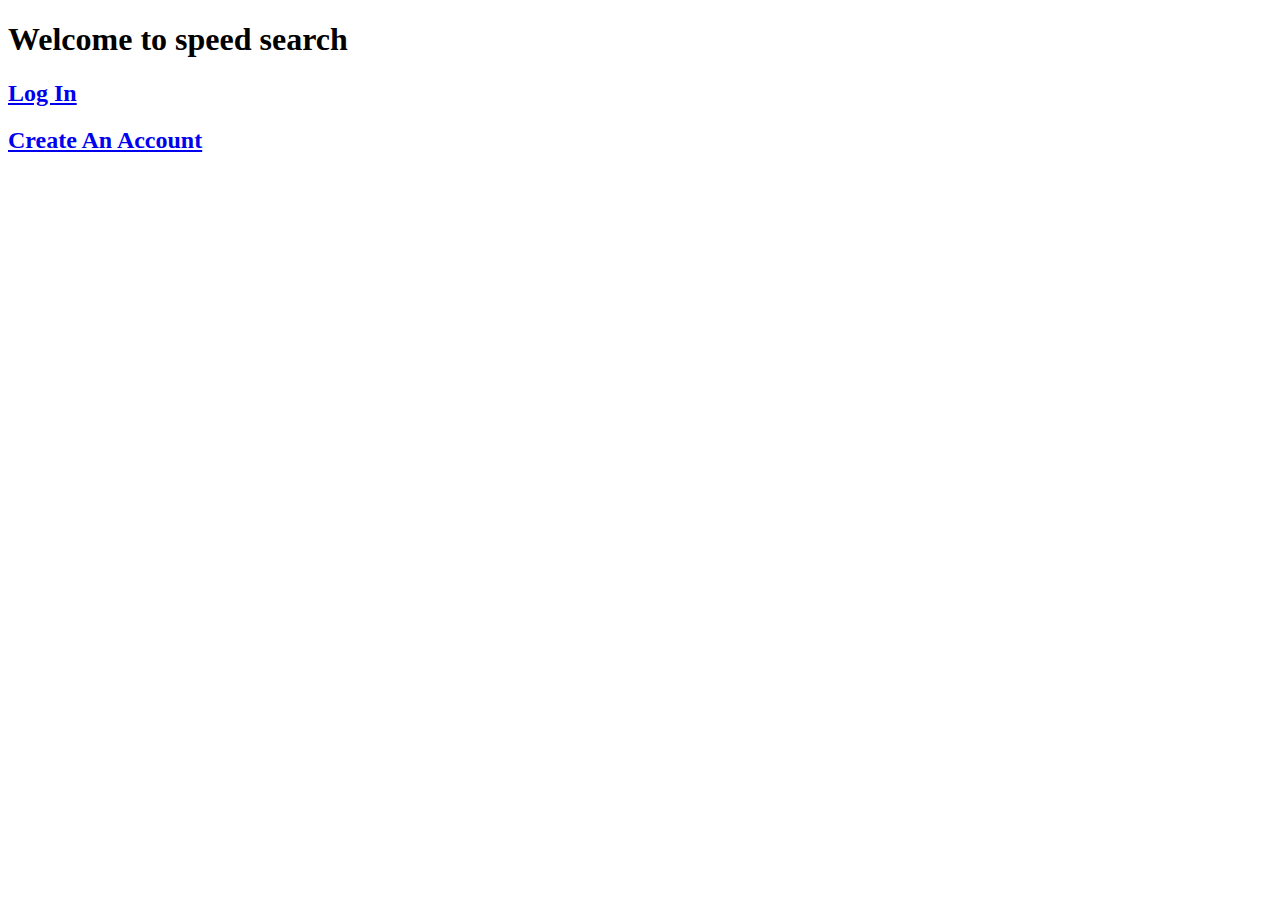
==== templates/index.html @ 9652a114 "created basic user login functionality" ====
<!DOCTYPE html>
<html lang="en">
<head>
    <meta charset="UTF-8">
    <title>Speed Search</title>
</head>
<body>
    <h1>Welcome to speed search</h1>
    <a href="/LogIn"><h2>Log In</h2></a>
    <a href="/CreateAccount"><h2>Create An Account</h2></a>
</body>
</html>
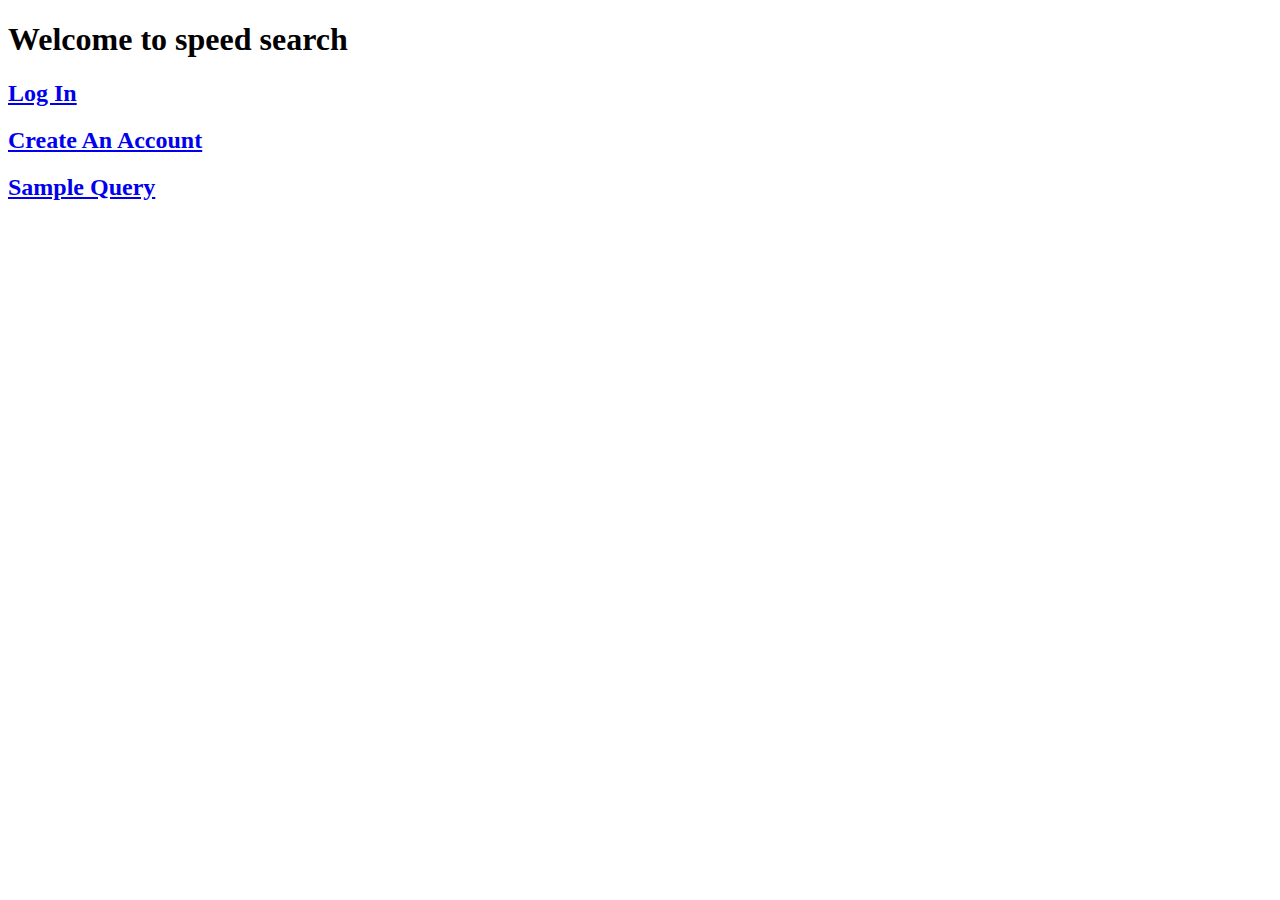
==== commit a9e9f96f: "added sample query for stage 4" ====
--- a/templates/index.html
+++ b/templates/index.html
@@ -8,5 +8,6 @@
     <h1>Welcome to speed search</h1>
     <a href="/LogIn"><h2>Log In</h2></a>
     <a href="/CreateAccount"><h2>Create An Account</h2></a>
+    <a href="/SampleQuery"><h2>Sample Query</h2></a>
 </body>
 </html>
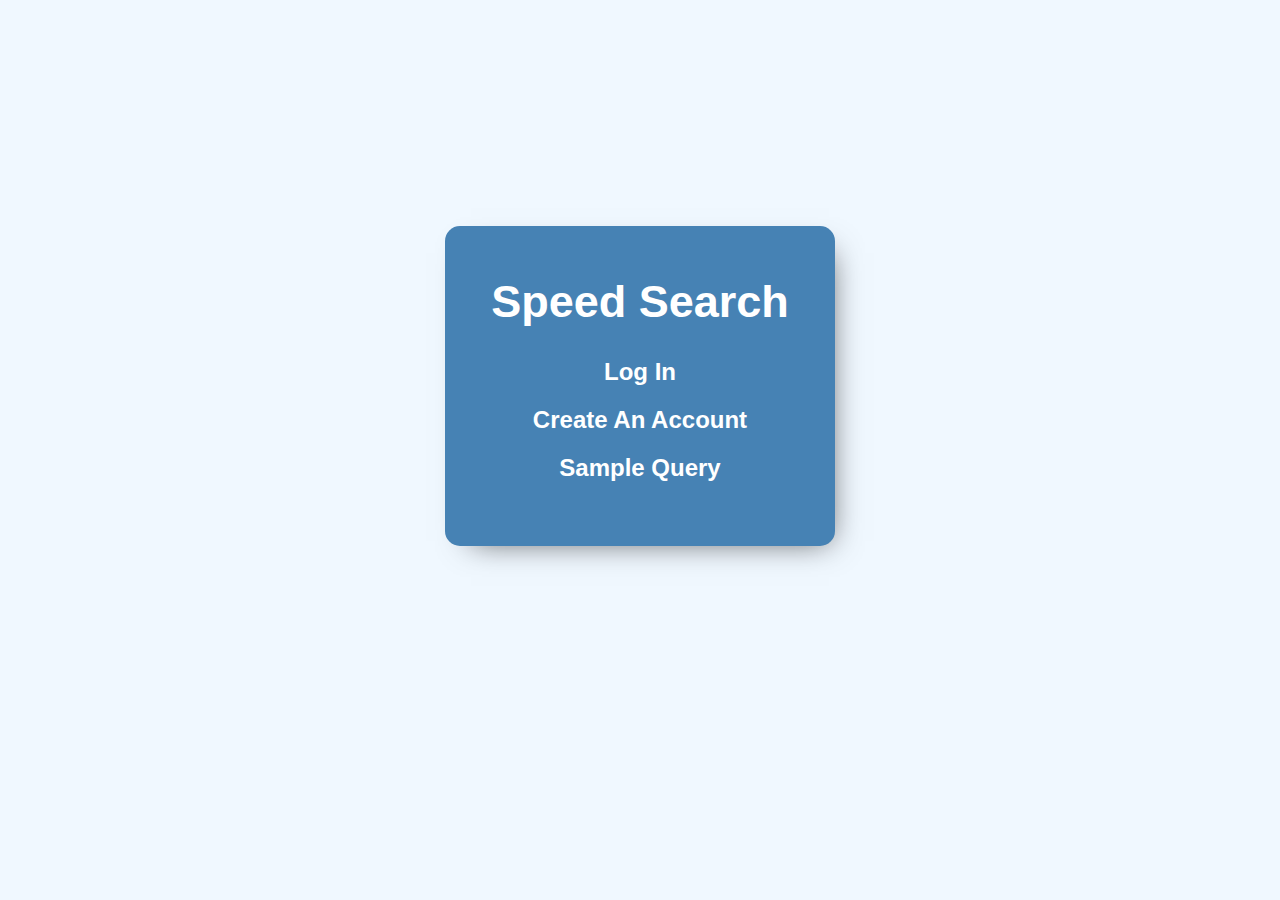
==== commit 274e73b5: "added formatting" ====
--- a/templates/index.html
+++ b/templates/index.html
@@ -3,11 +3,16 @@
 <head>
     <meta charset="UTF-8">
     <title>Speed Search</title>
+    <link rel="stylesheet" type="text/css" href="/static/style.css">
 </head>
 <body>
-    <h1>Welcome to speed search</h1>
-    <a href="/LogIn"><h2>Log In</h2></a>
-    <a href="/CreateAccount"><h2>Create An Account</h2></a>
-    <a href="/SampleQuery"><h2>Sample Query</h2></a>
+    <div class="welcome-parent">
+        <div class="mid-box" id="welcome">
+            <h1 class="main-header">Speed Search</h1>
+            <a href="/LogIn" class="main-link"><h2>Log In</h2></a>
+            <a href="/SignUp" class="main-link"><h2>Create An Account</h2></a>
+            <a href="/SampleQuery" class="main-link"><h2>Sample Query</h2></a>
+        </div>
+    </div>
 </body>
 </html>
--- a/static/style.css
+++ b/static/style.css
@@ -0,0 +1,119 @@
+table {
+    border-collapse: collapse;
+}
+
+td, tr {
+    padding: 7px;
+}
+
+table, th, td {
+    border: 1px solid black;
+}
+
+body {
+    background-color:#F0F8FF;
+    font-family: "Helvetica Neue", Helvetica, Arial, sans-serif;
+}
+
+input[type=text] {
+    padding: 12px 20px;
+    margin: 8px 0;
+    box-sizing: border-box;
+    border: none;
+    border-bottom: 2px solid white;
+    background-color: #4682B4;
+    color:white;
+    font-size: 20px;
+}
+
+input[type=password] {
+    padding: 12px 20px;
+    margin: 8px 0;
+    box-sizing: border-box;
+    border: none;
+    border-bottom: 2px solid white;
+    background-color: #4682B4;
+    color:white;
+    font-size: 20px;
+}
+
+input[type=submit] {
+    padding:5px 15px;
+    border:0 none;
+    cursor:pointer;
+    -webkit-border-radius: 5px;
+    border-radius: 5px;
+    background-color: white;
+    color: #4682B4;
+    font-size: 18px;
+    font-weight: bolder;
+}
+
+
+.mid-box {
+    position: absolute;
+    top: 50%;
+    left: 50%;
+    transform: translateX(-50%) translateY(-70%);
+    background-color: #4682B4;
+    -webkit-box-shadow: 10px 11px 30px -16px rgba(0,0,0,0.68);
+    -moz-box-shadow: 10px 11px 30px -16px rgba(0,0,0,0.68);
+    box-shadow: 10px 11px 30px -16px rgba(0,0,0,0.68);
+    text-align: center;
+    color: white;
+    border-radius: 15px;
+    padding: 20px;
+}
+
+.invalid {
+    color: #F08080
+}
+
+.side-note {
+    font-size: 12px;
+}
+
+#welcome {
+    width: 350px;
+	font-weight: 500;
+    height: 280px;
+}
+
+#log-in {
+    width: 300px;
+    padding-bottom: 30px;
+}
+
+#sign-up {
+    width: 300px;
+}
+
+.main-header {
+    font-weight: bolder;
+    font-size: 45px;
+}
+
+.main-link {
+    color:white;
+    text-decoration:none;
+}
+
+a:hover {
+    color: gainsboro;
+}
+
+::-webkit-input-placeholder {
+   color: white;
+}
+
+:-moz-placeholder { /* Firefox 18- */
+   color: white;
+}
+
+::-moz-placeholder {  /* Firefox 19+ */
+   color: white;
+}
+
+:-ms-input-placeholder {
+   color: white;
+}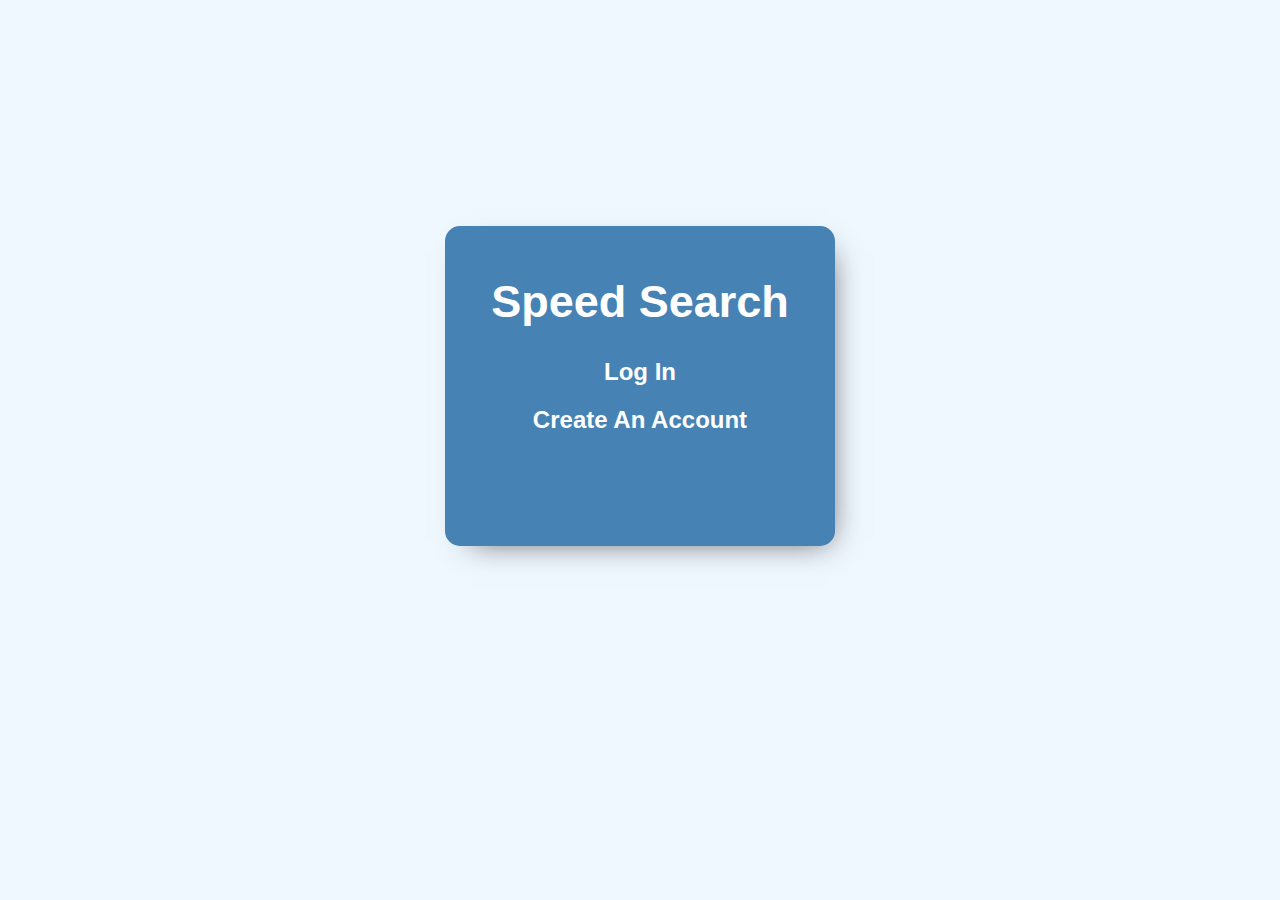
==== commit c44a71cd: "removing sample query" ====
--- a/templates/index.html
+++ b/templates/index.html
@@ -4,15 +4,13 @@
     <meta charset="UTF-8">
     <title>Speed Search</title>
     <link rel="stylesheet" type="text/css" href="/static/style.css">
+    <link rel="shortcut icon" href="/static/favicon.png" />
 </head>
 <body>
-    <div class="welcome-parent">
-        <div class="mid-box" id="welcome">
-            <h1 class="main-header">Speed Search</h1>
-            <a href="/LogIn" class="main-link"><h2>Log In</h2></a>
-            <a href="/SignUp" class="main-link"><h2>Create An Account</h2></a>
-            <a href="/SampleQuery" class="main-link"><h2>Sample Query</h2></a>
-        </div>
+    <div class="mid-box" id="welcome">
+        <h1 class="main-header">Speed Search</h1>
+        <a href="/login" class="main-link"><h2>Log In</h2></a>
+        <a href="/signup" class="main-link"><h2>Create An Account</h2></a>
     </div>
 </body>
 </html>
--- a/static/style.css
+++ b/static/style.css
@@ -49,6 +49,12 @@
     font-weight: bolder;
 }
 
+input[type=radio] {
+    width: 20px;
+    height: 20px;
+    vertical-align: middle;
+    margin-right: 10px;
+}
 
 .mid-box {
     position: absolute;
@@ -88,9 +94,30 @@
     width: 300px;
 }
 
+#game {
+    width: 200px;
+	font-weight: 300;
+    font-size: 30px;
+    padding: 20px;
+}
+
+#admin {
+    width: 450px;
+    padding: 20px;
+}
+
 .main-header {
     font-weight: bolder;
     font-size: 45px;
+}
+
+.smaller-header {
+    font-weight: 500;
+    font-size: 30px;
+}
+
+.radio-option {
+    font-size: 20px;
 }
 
 .main-link {
@@ -116,4 +143,27 @@
 
 :-ms-input-placeholder {
    color: white;
+}
+
+.select-style {
+    border: 1px solid #ccc;
+    width: 200px;
+    border-radius: 3px;
+    overflow: hidden;
+    font-size: 20px;
+    color:#4682B4;
+}
+
+.select-style select {
+    padding: 5px 8px;
+    width: 130%;
+    border: none;
+    box-shadow: none;
+    background: transparent;
+    background-image: none;
+    -webkit-appearance: none;
+}
+
+.select-style select:focus {
+    outline: none;
 }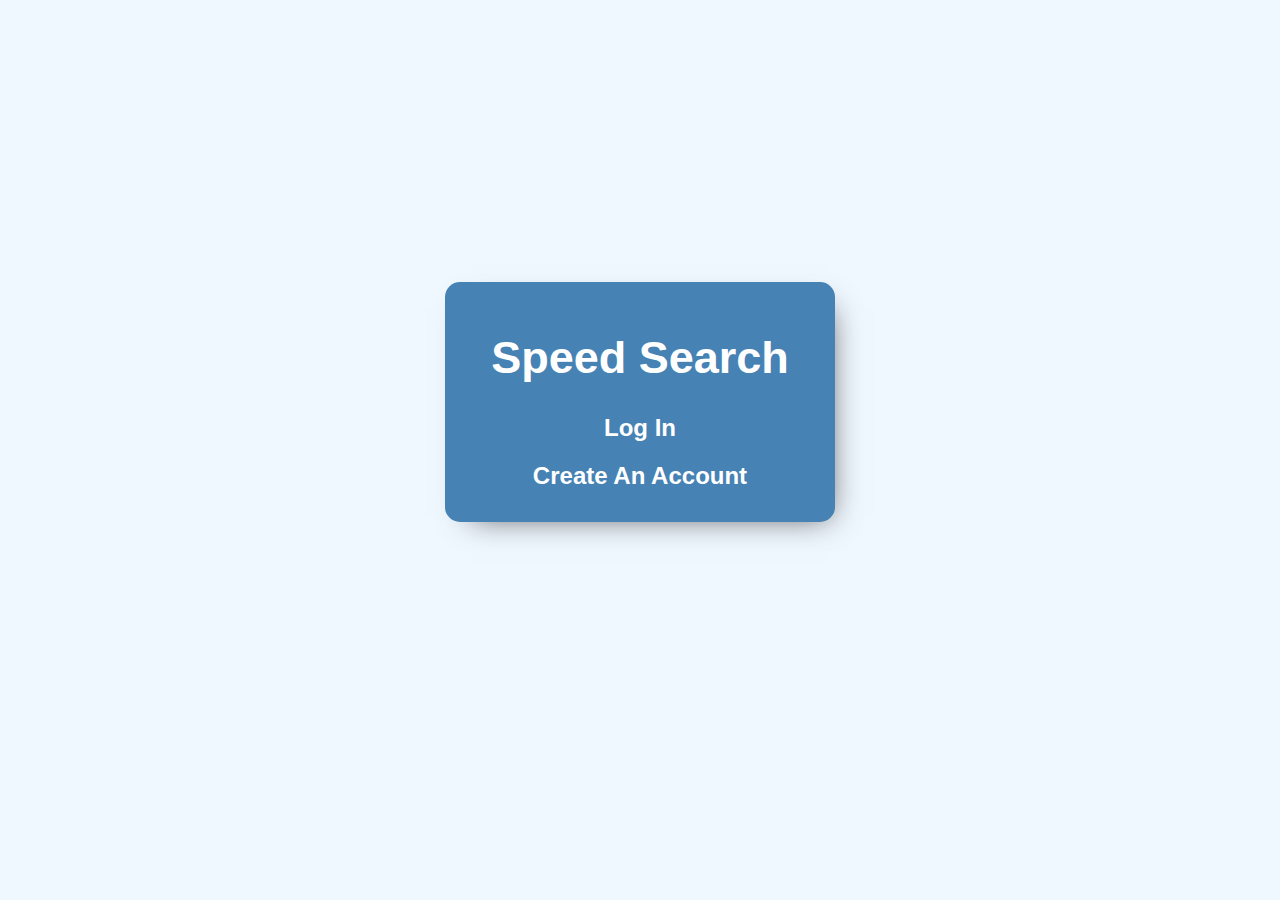
==== commit a475d523: "updated style" ====
--- a/templates/index.html
+++ b/templates/index.html
@@ -3,7 +3,7 @@
 <head>
     <meta charset="UTF-8">
     <title>Speed Search</title>
-    <link rel="stylesheet" type="text/css" href="/static/style.css">
+    <link rel="stylesheet" type="text/css" href="/static/style.css?v=2">
     <link rel="shortcut icon" href="/static/favicon.png" />
 </head>
 <body>
--- a/static/style.css
+++ b/static/style.css
@@ -45,7 +45,7 @@
     border-radius: 5px;
     background-color: white;
     color: #4682B4;
-    font-size: 18px;
+    font-size: 16px;
     font-weight: bolder;
 }
 
@@ -82,7 +82,8 @@
 #welcome {
     width: 350px;
 	font-weight: 500;
-    height: 280px;
+    height: 200px;
+    padding:20px;
 }
 
 #log-in {
@@ -104,6 +105,24 @@
 #admin {
     width: 450px;
     padding: 20px;
+}
+
+#delete-user {
+    width: 450px;
+    padding: 20px;
+}
+
+#update-user {
+    width: 370px;
+    padding: 20px;
+}
+
+#update-header {
+    font-size: 25px;
+}
+
+#delete-header {
+    font-size: 25px;
 }
 
 .main-header {
